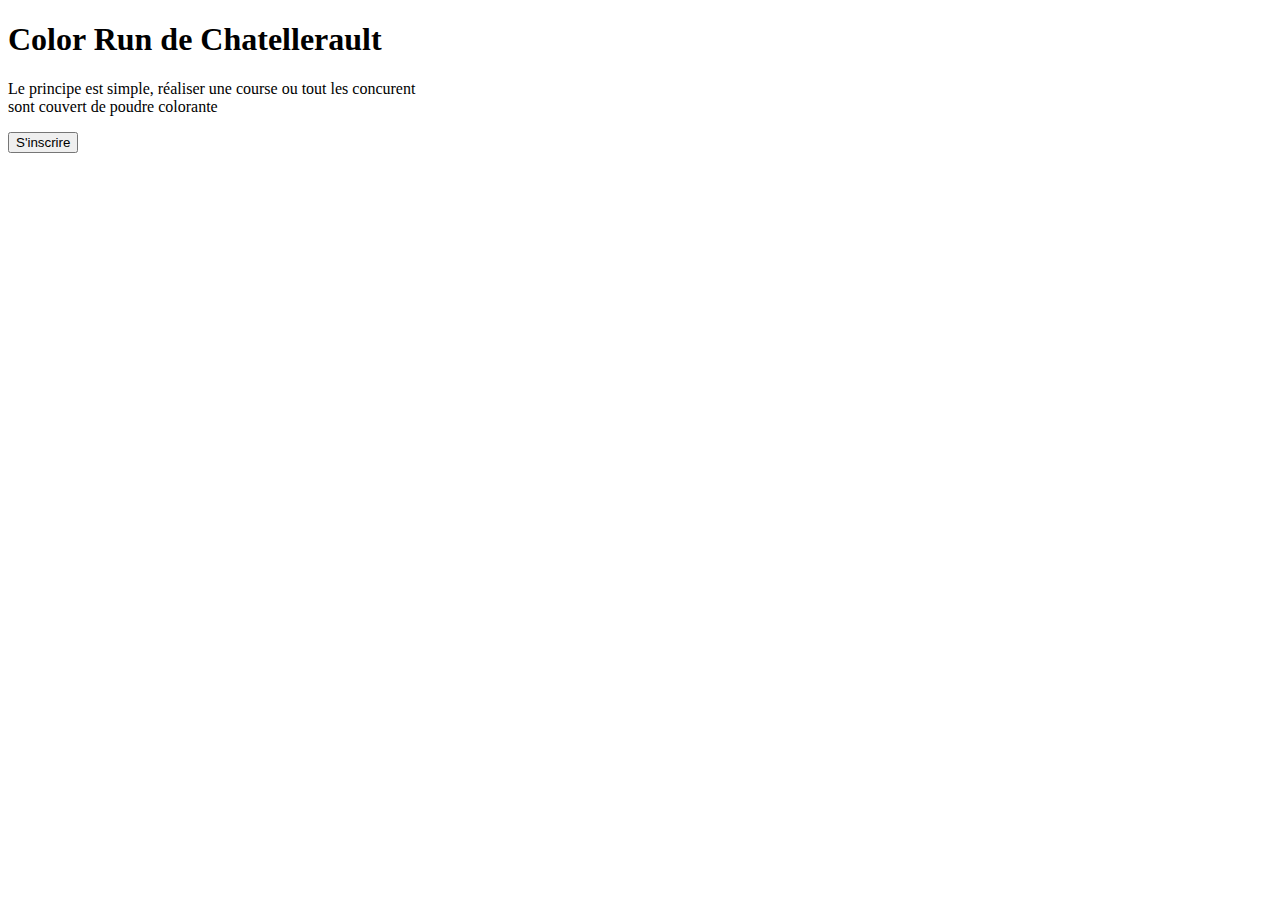
==== index.html @ 95510b4d "Cration du github" ====
<!DOCTYPE html>
<html lang="fr">
<head>
    <meta charset="UTF-8">
    <meta name="viewport" content="width=device-width, initial-scale=1.0">
    <title>Color Run - Chatellerault</title>
    <link rel="stylesheet" href="styles.css"> <!-- Inclusion du fichier CSS -->
</head>
<body>
    <div class="container">
        <h1>Color Run de Chatellerault</h1>
        <p>Le principe est simple, réaliser une course ou tout les concurent <br>sont couvert de poudre colorante</p>
        <form action="index.php" method="POST">
            <button type="submit" class="btn">S'inscrire</button>
        </form>
    </div>
</body>
</html>
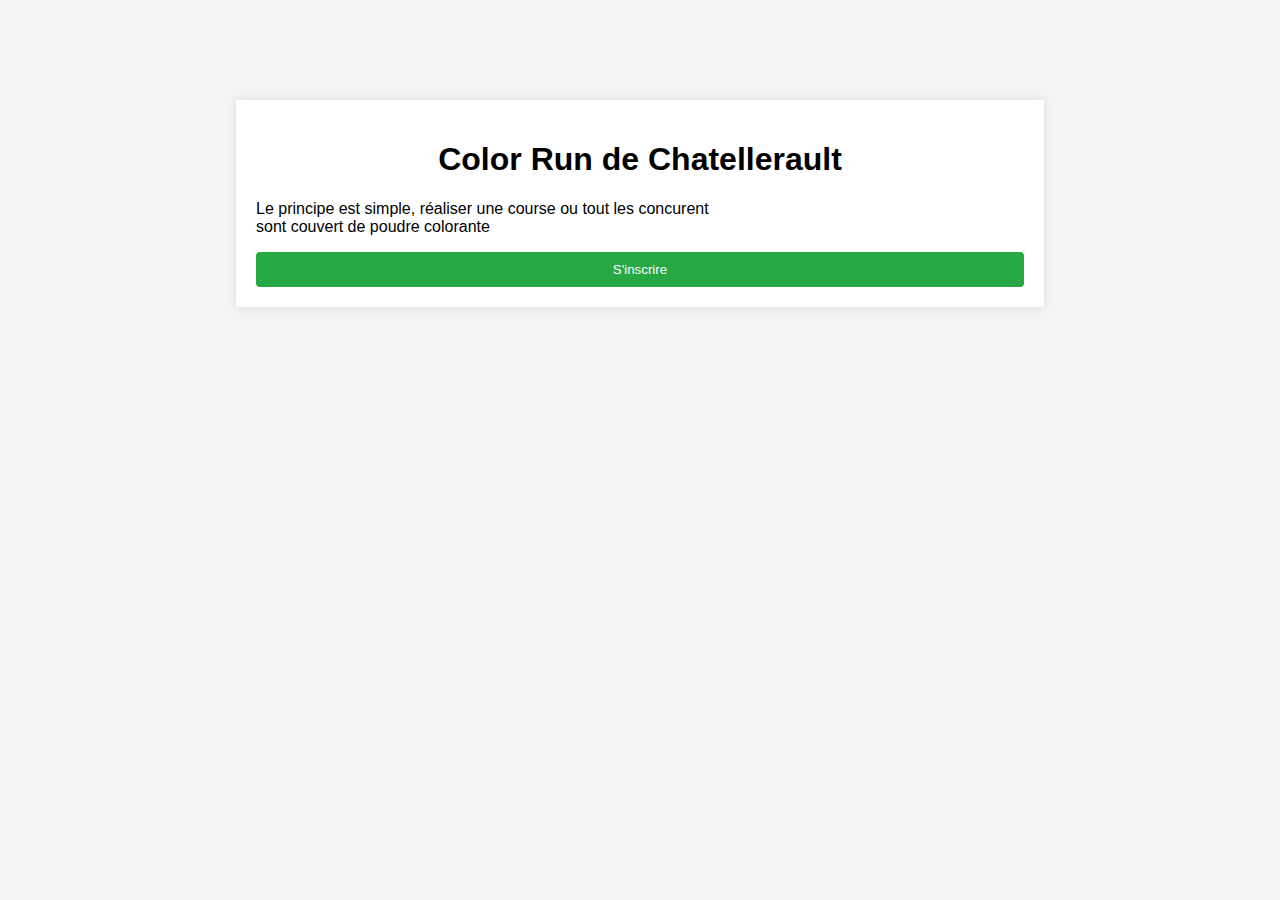
==== commit a786eb68: "correction bug" ====
--- a/index.html
+++ b/index.html
@@ -4,7 +4,7 @@
     <meta charset="UTF-8">
     <meta name="viewport" content="width=device-width, initial-scale=1.0">
     <title>Color Run - Chatellerault</title>
-    <link rel="stylesheet" href="styles.css"> <!-- Inclusion du fichier CSS -->
+    <link rel="stylesheet" href="style.css"> <!-- Inclusion du fichier CSS -->
 </head>
 <body>
     <div class="container">
--- a/style.css
+++ b/style.css
@@ -0,0 +1,52 @@
+/* style.css */
+body {
+    font-family: Arial, sans-serif;
+    background-color: #f4f4f4;
+    margin: 0;
+    padding: 0;
+}
+
+.container {
+    width: 60%;
+    margin: 100px auto;
+    background: #fff;
+    padding: 20px;
+    box-shadow: 0 0 10px rgba(0, 0, 0, 0.1);
+}
+
+h1 {
+    text-align: center;
+}
+
+.form-group {
+    margin-bottom: 15px;
+}
+
+label {
+    display: block;
+    font-weight: bold;
+    margin-bottom: 5px;
+}
+
+input[type="text"], input[type="email"] {
+    width: 100%;
+    padding: 8px;
+    margin-bottom: 10px;
+    border: 1px solid #ccc;
+    border-radius: 4px;
+}
+
+button {
+    display: block;
+    width: 100%;
+    padding: 10px;
+    background-color: #28a745;
+    color: white;
+    border: none;
+    border-radius: 4px;
+    cursor: pointer;
+}
+
+button:hover {
+    background-color: #218838;
+}
